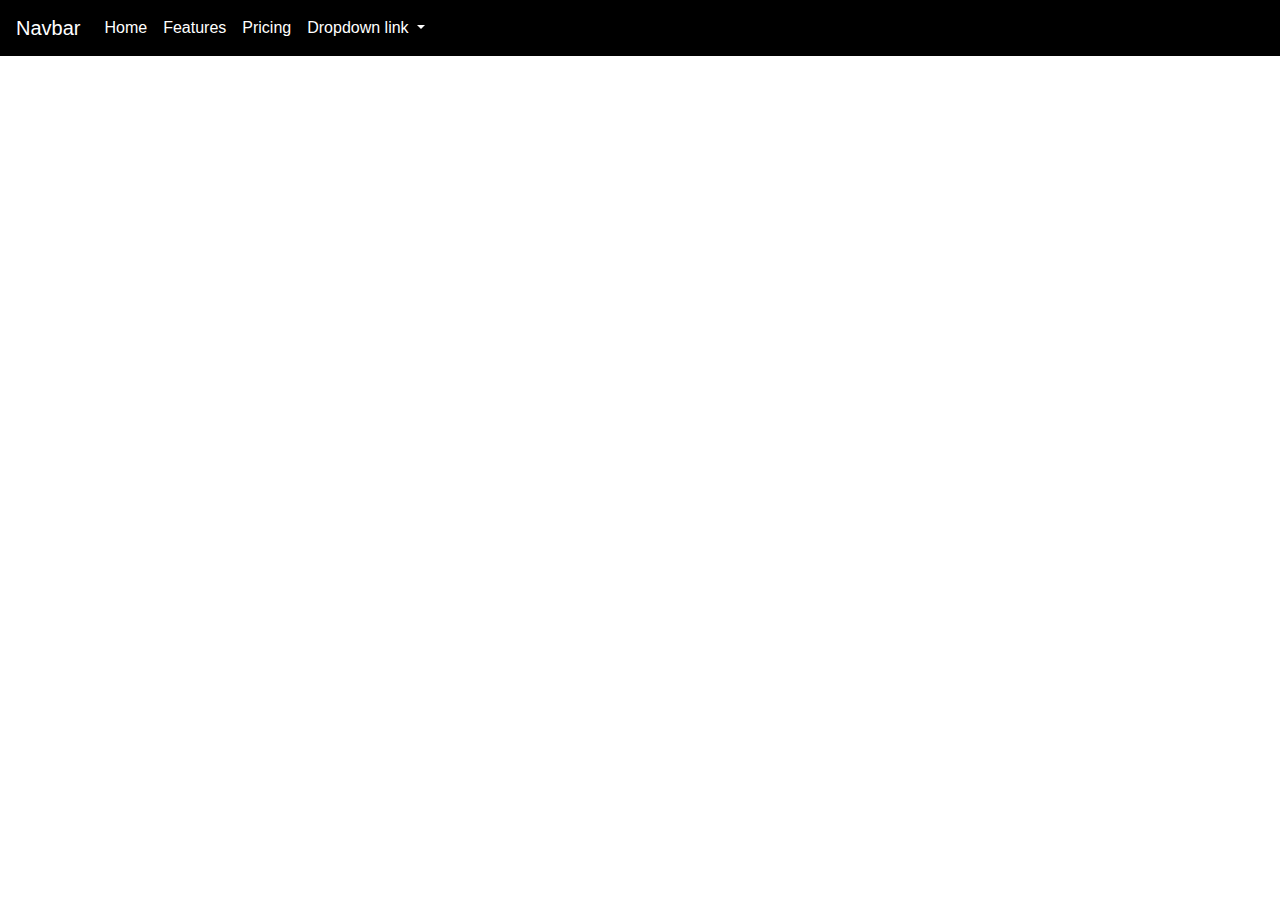
==== index.html @ e11732e4 "boiler plate" ====
<!doctype html>
<html class="no-js" lang="">

<head>
  <meta charset="utf-8">
  <title></title>
  <meta name="description" content="">
  <meta name="viewport" content="width=device-width, initial-scale=1">

  <meta property="og:title" content="">
  <meta property="og:type" content="">
  <meta property="og:url" content="">
  <meta property="og:image" content="">
  <link rel="stylesheet" href="https://maxcdn.bootstrapcdn.com/bootstrap/4.0.0/css/bootstrap.min.css" integrity="sha384-Gn5384xqQ1aoWXA+058RXPxPg6fy4IWvTNh0E263XmFcJlSAwiGgFAW/dAiS6JXm" crossorigin="anonymous">
  <link rel="manifest" href="site.webmanifest">
  <link rel="apple-touch-icon" href="icon.png">
  <!-- Place favicon.ico in the root directory -->

  <link rel="stylesheet" href="css/normalize.css">
  <link rel="stylesheet" href="css/main.css">

  <meta name="theme-color" content="#fafafa">
</head>

<body>

  <nav class="navbar navbar-expand-lg navbar-light">
    <a class="navbar-brand text-white" href="#">Navbar</a>
    <button class="navbar-toggler" type="button" data-toggle="collapse" data-target="#navbarNavDropdown" aria-controls="navbarNavDropdown" aria-expanded="false" aria-label="Toggle navigation">
      <span class="navbar-toggler-icon"></span>
    </button>
    <div class="collapse navbar-collapse" id="navbarNavDropdown">
      <ul class="navbar-nav">
        <li class="nav-item active">
          <a class="nav-link text-white" href="#">Home <span class="sr-only">(current)</span></a>
        </li>
        <li class="nav-item">
          <a class="nav-link text-white" href="#">Features</a>
        </li>
        <li class="nav-item">
          <a class="nav-link text-white" href="#">Pricing</a>
        </li>
        <li class="nav-item dropdown">
          <a class="nav-link dropdown-toggle text-white" href="#" id="navbarDropdownMenuLink" data-toggle="dropdown" aria-haspopup="true" aria-expanded="false">
            Dropdown link
          </a>
          <div class="dropdown-menu text-white" aria-labelledby="navbarDropdownMenuLink">
            <a class="dropdown-item" href="#">Action</a>
            <a class="dropdown-item" href="#">Another action</a>
            <a class="dropdown-item" href="#">Something else here</a>
          </div>
        </li>
      </ul>
    </div>
  </nav>
  <header>
    <div img src="img\linkedin_banner_image_2.png"></div>

  </header>
  <main>
    <p></p>
    <p></p>
    <p></p>
    <p></p>
  </main>

  <footer> 

  </footer>
  









































  <script src="js/vendor/modernizr-3.11.2.min.js"></script>
  <script src="js/plugins.js"></script>
  <script src="js/main.js"></script>

  <!-- Google Analytics: change UA-XXXXX-Y to be your site's ID. -->
  <script>
    window.ga = function () { ga.q.push(arguments) }; ga.q = []; ga.l = +new Date;
    ga('create', 'UA-XXXXX-Y', 'auto'); ga('set', 'anonymizeIp', true); ga('set', 'transport', 'beacon'); ga('send', 'pageview')
  </script>
  <script src="https://www.google-analytics.com/analytics.js" async></script>
</body>

</html>
---- css/main.css ----
/*! HTML5 Boilerplate v8.0.0 | MIT License | https://html5boilerplate.com/ */

/* main.css 2.1.0 | MIT License | https://github.com/h5bp/main.css#readme */
/*
 * What follows is the result of much research on cross-browser styling.
 * Credit left inline and big thanks to Nicolas Gallagher, Jonathan Neal,
 * Kroc Camen, and the H5BP dev community and team.
 */

/* ==========================================================================
   Base styles: opinionated defaults
   ========================================================================== */

html {
  color: #222;
  font-size: 1em;
  line-height: 1.4;
}

/*
 * Remove text-shadow in selection highlight:
 * https://twitter.com/miketaylr/status/12228805301
 *
 * Vendor-prefixed and regular ::selection selectors cannot be combined:
 * https://stackoverflow.com/a/16982510/7133471
 *
 * Customize the background color to match your design.
 */

::-moz-selection {
  background: #b3d4fc;
  text-shadow: none;
}

::selection {
  background: #b3d4fc;
  text-shadow: none;
}

/*
 * A better looking default horizontal rule
 */

hr {
  display: block;
  height: 1px;
  border: 0;
  border-top: 1px solid #ccc;
  margin: 1em 0;
  padding: 0;
}

/*
 * Remove the gap between audio, canvas, iframes,
 * images, videos and the bottom of their containers:
 * https://github.com/h5bp/html5-boilerplate/issues/440
 */

audio,
canvas,
iframe,
img,
svg,
video {
  vertical-align: middle;
}

/*
 * Remove default fieldset styles.
 */

fieldset {
  border: 0;
  margin: 0;
  padding: 0;
}

/*
 * Allow only vertical resizing of textareas.
 */

textarea {
  resize: vertical;
}

/* ==========================================================================
   Author's custom styles
   ========================================================================== */

   .navbar{
    background-color: #000;
  }

.header{
  background-color: #000;
}































/* ==========================================================================
   Helper classes
   ========================================================================== */

/*
 * Hide visually and from screen readers
 */

.hidden,
[hidden] {
  display: none !important;
}

/*
 * Hide only visually, but have it available for screen readers:
 * https://snook.ca/archives/html_and_css/hiding-content-for-accessibility
 *
 * 1. For long content, line feeds are not interpreted as spaces and small width
 *    causes content to wrap 1 word per line:
 *    https://medium.com/@jessebeach/beware-smushed-off-screen-accessible-text-5952a4c2cbfe
 */

.sr-only {
  border: 0;
  clip: rect(0, 0, 0, 0);
  height: 1px;
  margin: -1px;
  overflow: hidden;
  padding: 0;
  position: absolute;
  white-space: nowrap;
  width: 1px;
  /* 1 */
}

/*
 * Extends the .sr-only class to allow the element
 * to be focusable when navigated to via the keyboard:
 * https://www.drupal.org/node/897638
 */

.sr-only.focusable:active,
.sr-only.focusable:focus {
  clip: auto;
  height: auto;
  margin: 0;
  overflow: visible;
  position: static;
  white-space: inherit;
  width: auto;
}

/*
 * Hide visually and from screen readers, but maintain layout
 */

.invisible {
  visibility: hidden;
}

/*
 * Clearfix: contain floats
 *
 * For modern browsers
 * 1. The space content is one way to avoid an Opera bug when the
 *    `contenteditable` attribute is included anywhere else in the document.
 *    Otherwise it causes space to appear at the top and bottom of elements
 *    that receive the `clearfix` class.
 * 2. The use of `table` rather than `block` is only necessary if using
 *    `:before` to contain the top-margins of child elements.
 */

.clearfix::before,
.clearfix::after {
  content: " ";
  display: table;
}

.clearfix::after {
  clear: both;
}

/* ==========================================================================
   EXAMPLE Media Queries for Responsive Design.
   These examples override the primary ('mobile first') styles.
   Modify as content requires.
   ========================================================================== */

@media only screen and (min-width: 35em) {
  /* Style adjustments for viewports that meet the condition */
}

@media print,
  (-webkit-min-device-pixel-ratio: 1.25),
  (min-resolution: 1.25dppx),
  (min-resolution: 120dpi) {
  /* Style adjustments for high resolution devices */
}

/* ==========================================================================
   Print styles.
   Inlined to avoid the additional HTTP request:
   https://www.phpied.com/delay-loading-your-print-css/
   ========================================================================== */

@media print {
  *,
  *::before,
  *::after {
    background: #fff !important;
    color: #000 !important;
    /* Black prints faster */
    box-shadow: none !important;
    text-shadow: none !important;
  }

  a,
  a:visited {
    text-decoration: underline;
  }

  a[href]::after {
    content: " (" attr(href) ")";
  }

  abbr[title]::after {
    content: " (" attr(title) ")";
  }

  /*
   * Don't show links that are fragment identifiers,
   * or use the `javascript:` pseudo protocol
   */
  a[href^="#"]::after,
  a[href^="javascript:"]::after {
    content: "";
  }

  pre {
    white-space: pre-wrap !important;
  }

  pre,
  blockquote {
    border: 1px solid #999;
    page-break-inside: avoid;
  }

  /*
   * Printing Tables:
   * https://web.archive.org/web/20180815150934/http://css-discuss.incutio.com/wiki/Printing_Tables
   */
  thead {
    display: table-header-group;
  }

  tr,
  img {
    page-break-inside: avoid;
  }

  p,
  h2,
  h3 {
    orphans: 3;
    widows: 3;
  }

  h2,
  h3 {
    page-break-after: avoid;
  }
}
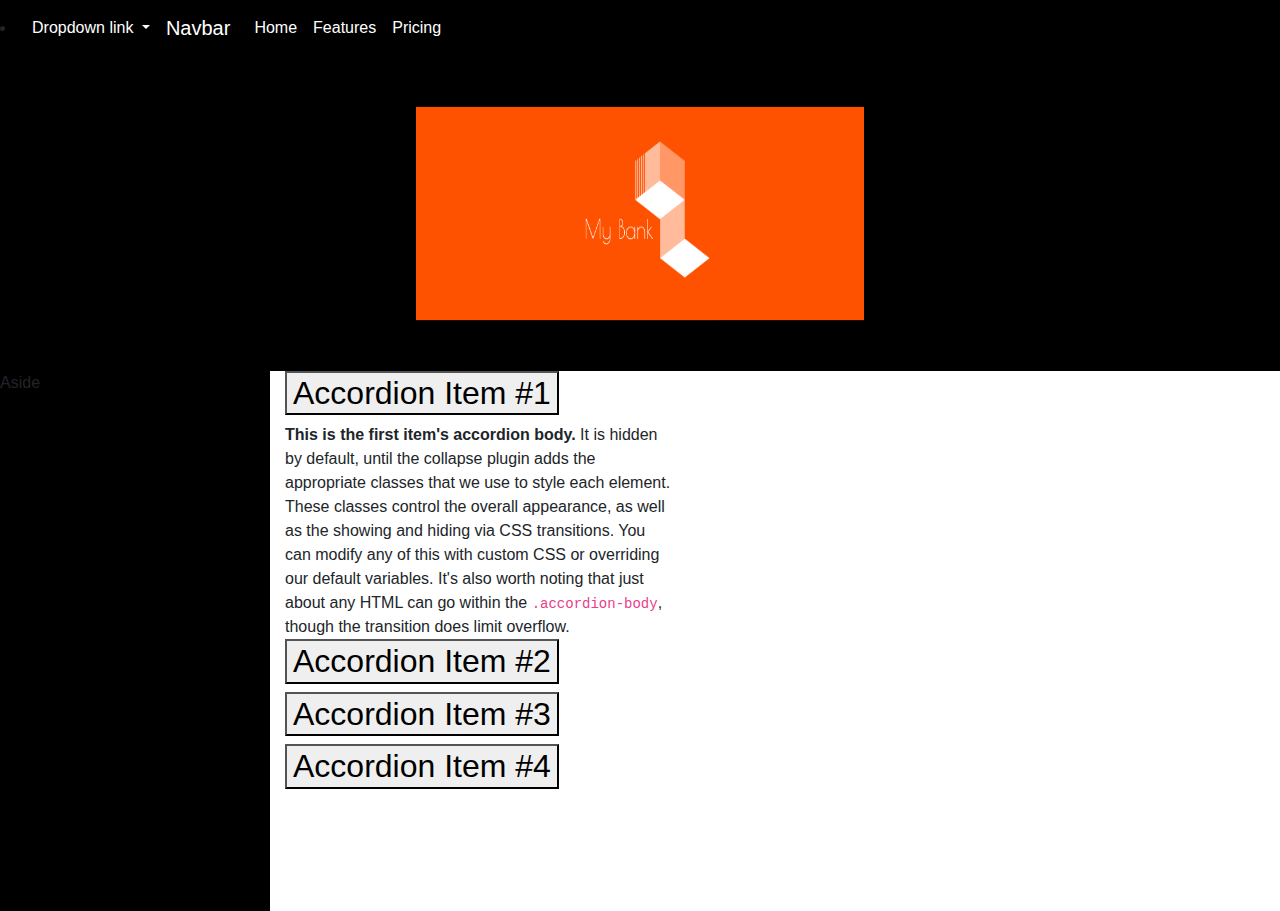
==== commit 36031363: "accordion in progress" ====
--- a/index.html
+++ b/index.html
@@ -11,12 +11,14 @@
   <meta property="og:type" content="">
   <meta property="og:url" content="">
   <meta property="og:image" content="">
+  
+  <link href="https://cdn.jsdelivr.net/npm/bootstrap@5.0.0-beta3/dist/css/bootstrap.min.css" rel="stylesheet" integrity="sha384-eOJMYsd53ii+scO/bJGFsiCZc+5NDVN2yr8+0RDqr0Ql0h+rP48ckxlpbzKgwra6" crossorigin="anonymous">
   <link rel="stylesheet" href="https://maxcdn.bootstrapcdn.com/bootstrap/4.0.0/css/bootstrap.min.css" integrity="sha384-Gn5384xqQ1aoWXA+058RXPxPg6fy4IWvTNh0E263XmFcJlSAwiGgFAW/dAiS6JXm" crossorigin="anonymous">
   <link rel="manifest" href="site.webmanifest">
   <link rel="apple-touch-icon" href="icon.png">
   <!-- Place favicon.ico in the root directory -->
 
-  <link rel="stylesheet" href="css/normalize.css">
+  
   <link rel="stylesheet" href="css/main.css">
 
   <meta name="theme-color" content="#fafafa">
@@ -25,6 +27,16 @@
 <body>
 
   <nav class="navbar navbar-expand-lg navbar-light">
+    <li class="nav-item dropdown">
+      <a class="nav-link dropdown-toggle text-white" href="#" id="navbarDropdownMenuLink" data-toggle="dropdown" aria-haspopup="true" aria-expanded="false">
+        Dropdown link
+      </a>
+      <div class="dropdown-menu text-white" aria-labelledby="navbarDropdownMenuLink">
+        <a class="dropdown-item" href="#">Action</a>
+        <a class="dropdown-item" href="#">Another action</a>
+        <a class="dropdown-item" href="#">Something else here</a>
+      </div>
+    </li>
     <a class="navbar-brand text-white" href="#">Navbar</a>
     <button class="navbar-toggler" type="button" data-toggle="collapse" data-target="#navbarNavDropdown" aria-controls="navbarNavDropdown" aria-expanded="false" aria-label="Toggle navigation">
       <span class="navbar-toggler-icon"></span>
@@ -40,75 +52,94 @@
         <li class="nav-item">
           <a class="nav-link text-white" href="#">Pricing</a>
         </li>
-        <li class="nav-item dropdown">
-          <a class="nav-link dropdown-toggle text-white" href="#" id="navbarDropdownMenuLink" data-toggle="dropdown" aria-haspopup="true" aria-expanded="false">
-            Dropdown link
-          </a>
-          <div class="dropdown-menu text-white" aria-labelledby="navbarDropdownMenuLink">
-            <a class="dropdown-item" href="#">Action</a>
-            <a class="dropdown-item" href="#">Another action</a>
-            <a class="dropdown-item" href="#">Something else here</a>
-          </div>
-        </li>
+        
       </ul>
     </div>
   </nav>
-  <header>
-    <div img src="img\linkedin_banner_image_2.png"></div>
+  <header class="header">
+    <div><img id="imgHead"class="img-fluid"src="img/linkedin_banner_image_2.png"></div>
+  </header>
+  <section class="container-fluid">
+    <div class="row">
+      
+        <div>Aside</div>
+      </div>
+    </div>
+  </section>
+  <main class="container-fluid">
+    <div class="row col-4">
+    <div class="accordion" id="accordionExample">
+      <div class="accordion-item">
+        <h2 class="accordion-header" id="headingOne">
+          <button class="accordion-button" type="button" data-bs-toggle="collapse" data-bs-target="#collapseOne" aria-expanded="true" aria-controls="collapseOne">
+            Accordion Item #1
+          </button>
+        </h2>
+        <div id="collapseOne" class="accordion-collapse collapse show" aria-labelledby="headingOne" data-bs-parent="#accordionExample">
+          <div class="accordion-body">
+            <strong>This is the first item's accordion body.</strong> It is hidden by default, until the collapse plugin adds the appropriate classes that we use to style each element. These classes control the overall appearance, as well as the showing and hiding via CSS transitions. You can modify any of this with custom CSS or overriding our default variables. It's also worth noting that just about any HTML can go within the <code>.accordion-body</code>, though the transition does limit overflow.
+          </div>
+        </div>
+      </div>
+      
+      <div class="accordion-item">
+        <h2 class="accordion-header" id="headingTwo">
+          <button class="accordion-button collapsed" type="button" data-bs-toggle="collapse" data-bs-target="#collapseTwo" aria-expanded="false" aria-controls="collapseTwo">
+            Accordion Item #2
+          </button>
+        </h2>
+        <div id="collapseTwo" class="accordion-collapse collapse" aria-labelledby="headingTwo" data-bs-parent="#accordionExample">
+          <div class="accordion-body">
+            <strong>This is the second item's accordion body.</strong> It is hidden by default, until the collapse plugin adds the appropriate classes that we use to style each element. These classes control the overall appearance, as well as the showing and hiding via CSS transitions. You can modify any of this with custom CSS or overriding our default variables. It's also worth noting that just about any HTML can go within the <code>.accordion-body</code>, though the transition does limit overflow.
+          </div>
+        </div>
+      </div>
+     </main>
 
-  </header>
-  <main>
-    <p></p>
-    <p></p>
-    <p></p>
-    <p></p>
+
+     <main class="container-fluid"> 
+      <div class="row col-4">
+       <div class="accordion-item">
+        <h2 class="accordion-header" id="headingThree">
+          <button class="accordion-button collapsed" type="button" data-bs-toggle="collapse" data-bs-target="#collapseThree" aria-expanded="false" aria-controls="collapseThree">
+            Accordion Item #3
+          </button>
+        </h2>
+        <div id="collapseThree" class="accordion-collapse collapse" aria-labelledby="headingThree" data-bs-parent="#accordionExample">
+          <div class="accordion-body">
+            <strong>This is the third item's accordion body.</strong> It is hidden by default, until the collapse plugin adds the appropriate classes that we use to style each element. These classes control the overall appearance, as well as the showing and hiding via CSS transitions. You can modify any of this with custom CSS or overriding our default variables. It's also worth noting that just about any HTML can go within the <code>.accordion-body</code>, though the transition does limit overflow.
+          </div>
+        </div>
+      </div>
+    </div>
+  </div>
+  <div class="row col-4">
+      <div class="accordion-item">
+        <h2 class="accordion-header" id="headingThree">
+          <button class="accordion-button collapsed" type="button" data-bs-toggle="collapse" data-bs-target="#collapseThree" aria-expanded="false" aria-controls="collapseThree">
+            Accordion Item #4
+          </button>
+        </h2>
+        <div id="collapseThree" class="accordion-collapse collapse" aria-labelledby="headingThree" data-bs-parent="#accordionExample">
+          <div class="accordion-body">
+            <strong>This is the fourth item's accordion body.</strong> It is hidden by default, until the collapse plugin adds the appropriate classes that we use to style each element. These classes control the overall appearance, as well as the showing and hiding via CSS transitions. You can modify any of this with custom CSS or overriding our default variables. It's also worth noting that just about any HTML can go within the <code>.accordion-body</code>, though the transition does limit overflow.
+          </div>
+        </div>
+      </div>
+    </div>
+  </div>
+</div>
+</div>
+</div>
+</div>
   </main>
 
   <footer> 
 
   </footer>
-  
 
 
-
-
-
-
-
-
-
-
-
-
-
-
-
-
-
-
-
-
-
-
-
-
-
-
-
-
-
-
-
-
-
-
-
-
-
-
-
-
-
+  <script src="https://cdn.jsdelivr.net/npm/bootstrap@5.0.0-beta3/dist/js/bootstrap.bundle.min.js" integrity="sha384-JEW9xMcG8R+pH31jmWH6WWP0WintQrMb4s7ZOdauHnUtxwoG2vI5DkLtS3qm9Ekf" crossorigin="anonymous"></script>
   <script src="js/vendor/modernizr-3.11.2.min.js"></script>
   <script src="js/plugins.js"></script>
   <script src="js/main.js"></script>
--- a/css/main.css
+++ b/css/main.css
@@ -87,15 +87,26 @@
    Author's custom styles
    ========================================================================== */
 
-   .navbar{
+.navbar{
     background-color: #000;
   }
 
 .header{
   background-color: #000;
-}
-
-
+  text-align: center;
+  
+}
+#imgHead{
+  max-width: 35%;
+  height: 35vh;
+}
+section{
+  height: 60vh;
+  width: 30vh;
+  max-width:30vh ;
+  background-color: rgb(0, 0, 0);
+  float: left;
+}
 
 
 
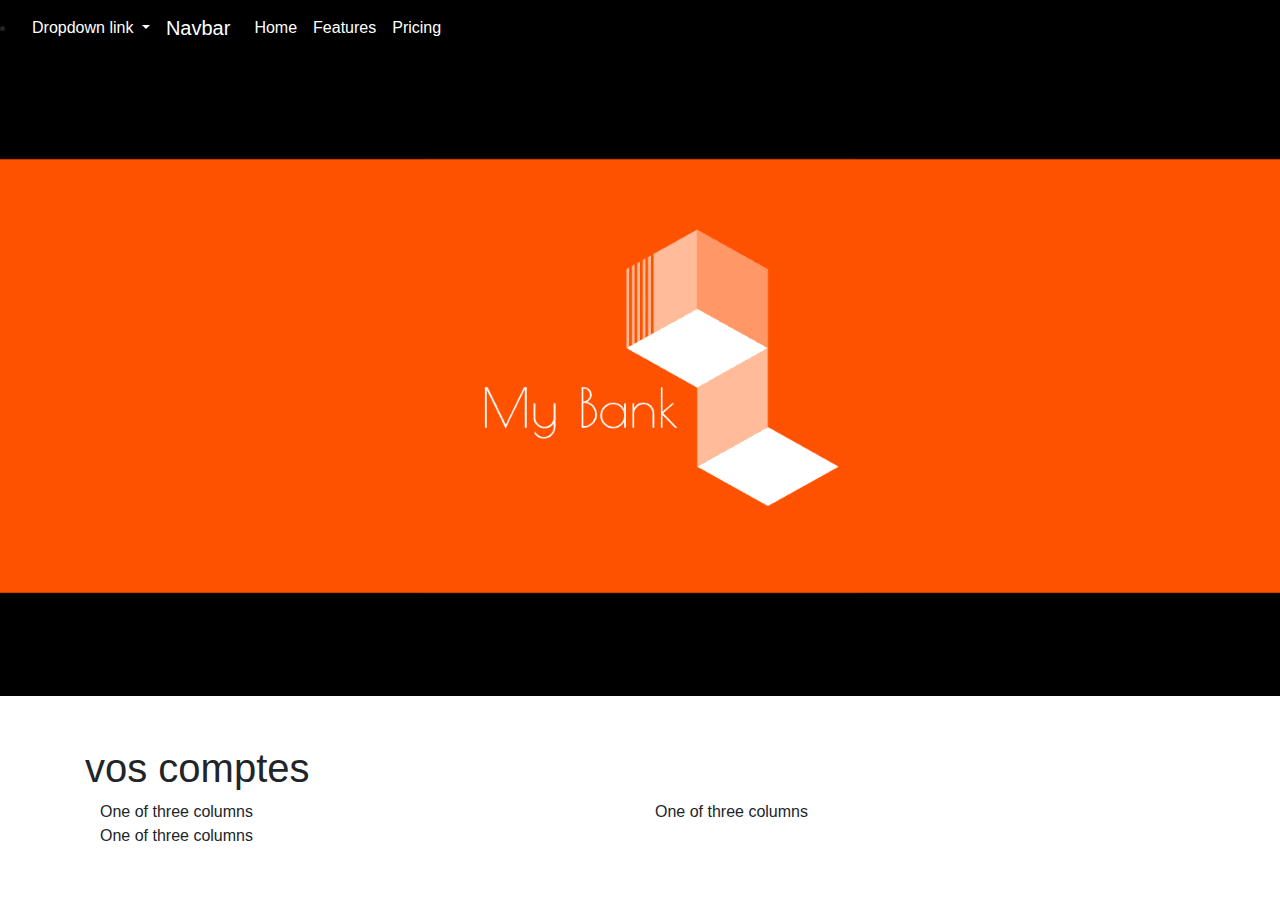
==== commit e80496fc: "columns" ====
--- a/index.html
+++ b/index.html
@@ -59,79 +59,26 @@
   <header class="header">
     <div><img id="imgHead"class="img-fluid"src="img/linkedin_banner_image_2.png"></div>
   </header>
-  <section class="container-fluid">
-    <div class="row">
-      
-        <div>Aside</div>
-      </div>
-    </div>
-  </section>
-  <main class="container-fluid">
-    <div class="row col-4">
-    <div class="accordion" id="accordionExample">
-      <div class="accordion-item">
-        <h2 class="accordion-header" id="headingOne">
-          <button class="accordion-button" type="button" data-bs-toggle="collapse" data-bs-target="#collapseOne" aria-expanded="true" aria-controls="collapseOne">
-            Accordion Item #1
-          </button>
-        </h2>
-        <div id="collapseOne" class="accordion-collapse collapse show" aria-labelledby="headingOne" data-bs-parent="#accordionExample">
-          <div class="accordion-body">
-            <strong>This is the first item's accordion body.</strong> It is hidden by default, until the collapse plugin adds the appropriate classes that we use to style each element. These classes control the overall appearance, as well as the showing and hiding via CSS transitions. You can modify any of this with custom CSS or overriding our default variables. It's also worth noting that just about any HTML can go within the <code>.accordion-body</code>, though the transition does limit overflow.
-          </div>
-        </div>
-      </div>
-      
-      <div class="accordion-item">
-        <h2 class="accordion-header" id="headingTwo">
-          <button class="accordion-button collapsed" type="button" data-bs-toggle="collapse" data-bs-target="#collapseTwo" aria-expanded="false" aria-controls="collapseTwo">
-            Accordion Item #2
-          </button>
-        </h2>
-        <div id="collapseTwo" class="accordion-collapse collapse" aria-labelledby="headingTwo" data-bs-parent="#accordionExample">
-          <div class="accordion-body">
-            <strong>This is the second item's accordion body.</strong> It is hidden by default, until the collapse plugin adds the appropriate classes that we use to style each element. These classes control the overall appearance, as well as the showing and hiding via CSS transitions. You can modify any of this with custom CSS or overriding our default variables. It's also worth noting that just about any HTML can go within the <code>.accordion-body</code>, though the transition does limit overflow.
-          </div>
-        </div>
-      </div>
-     </main>
+ 
 
 
-     <main class="container-fluid"> 
-      <div class="row col-4">
-       <div class="accordion-item">
-        <h2 class="accordion-header" id="headingThree">
-          <button class="accordion-button collapsed" type="button" data-bs-toggle="collapse" data-bs-target="#collapseThree" aria-expanded="false" aria-controls="collapseThree">
-            Accordion Item #3
-          </button>
-        </h2>
-        <div id="collapseThree" class="accordion-collapse collapse" aria-labelledby="headingThree" data-bs-parent="#accordionExample">
-          <div class="accordion-body">
-            <strong>This is the third item's accordion body.</strong> It is hidden by default, until the collapse plugin adds the appropriate classes that we use to style each element. These classes control the overall appearance, as well as the showing and hiding via CSS transitions. You can modify any of this with custom CSS or overriding our default variables. It's also worth noting that just about any HTML can go within the <code>.accordion-body</code>, though the transition does limit overflow.
-          </div>
+
+  
+  <main class="container my-5">
+    <h1>vos comptes</h1>
+    <div class="container-fluid">
+      <div class="row">
+        <div class="col-md-6">
+          One of three columns
+        </div>
+        <div class="col-md-6">
+          One of three columns
+        </div>
+        <div class="col-md-6">
+          One of three columns
         </div>
       </div>
     </div>
-  </div>
-  <div class="row col-4">
-      <div class="accordion-item">
-        <h2 class="accordion-header" id="headingThree">
-          <button class="accordion-button collapsed" type="button" data-bs-toggle="collapse" data-bs-target="#collapseThree" aria-expanded="false" aria-controls="collapseThree">
-            Accordion Item #4
-          </button>
-        </h2>
-        <div id="collapseThree" class="accordion-collapse collapse" aria-labelledby="headingThree" data-bs-parent="#accordionExample">
-          <div class="accordion-body">
-            <strong>This is the fourth item's accordion body.</strong> It is hidden by default, until the collapse plugin adds the appropriate classes that we use to style each element. These classes control the overall appearance, as well as the showing and hiding via CSS transitions. You can modify any of this with custom CSS or overriding our default variables. It's also worth noting that just about any HTML can go within the <code>.accordion-body</code>, though the transition does limit overflow.
-          </div>
-        </div>
-      </div>
-    </div>
-  </div>
-</div>
-</div>
-</div>
-</div>
   </main>
 
   <footer> 
--- a/css/main.css
+++ b/css/main.css
@@ -96,21 +96,6 @@
   text-align: center;
   
 }
-#imgHead{
-  max-width: 35%;
-  height: 35vh;
-}
-section{
-  height: 60vh;
-  width: 30vh;
-  max-width:30vh ;
-  background-color: rgb(0, 0, 0);
-  float: left;
-}
-
-
-
-
 
 
 
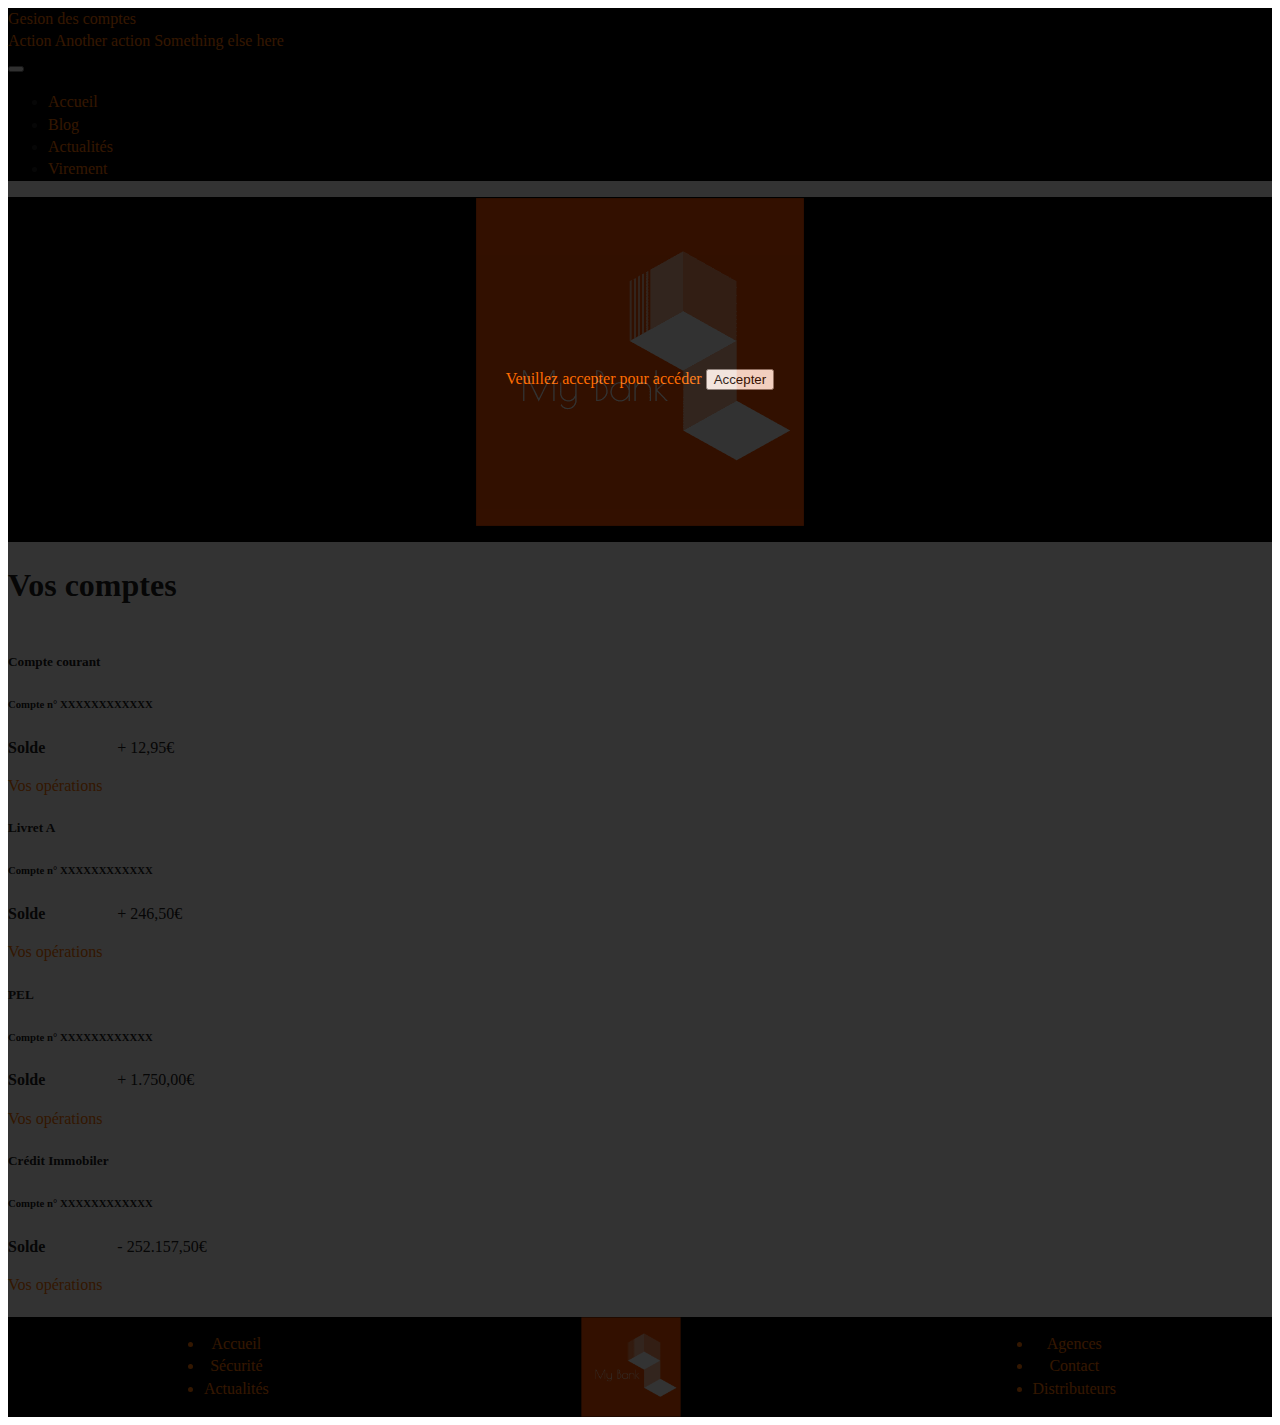
==== commit 50fff6ab: "Comments" ====
--- a/index.html
+++ b/index.html
@@ -3,7 +3,7 @@
 
 <head>
   <meta charset="utf-8">
-  <title></title>
+  <title>My Bank</title>
   <meta name="description" content="">
   <meta name="viewport" content="width=device-width, initial-scale=1">
 
@@ -11,25 +11,26 @@
   <meta property="og:type" content="">
   <meta property="og:url" content="">
   <meta property="og:image" content="">
-  
+  <link rel="shortcut icon" type="image/png" href="img/favicon.png"/>
   <link href="https://cdn.jsdelivr.net/npm/bootstrap@5.0.0-beta3/dist/css/bootstrap.min.css" rel="stylesheet" integrity="sha384-eOJMYsd53ii+scO/bJGFsiCZc+5NDVN2yr8+0RDqr0Ql0h+rP48ckxlpbzKgwra6" crossorigin="anonymous">
-  <link rel="stylesheet" href="https://maxcdn.bootstrapcdn.com/bootstrap/4.0.0/css/bootstrap.min.css" integrity="sha384-Gn5384xqQ1aoWXA+058RXPxPg6fy4IWvTNh0E263XmFcJlSAwiGgFAW/dAiS6JXm" crossorigin="anonymous">
   <link rel="manifest" href="site.webmanifest">
   <link rel="apple-touch-icon" href="icon.png">
+  <link rel="stylesheet" href="css/main.css">
   <!-- Place favicon.ico in the root directory -->
-
-  
-  <link rel="stylesheet" href="css/main.css">
-
+ 
   <meta name="theme-color" content="#fafafa">
 </head>
 
 <body>
+<div id="layer">
+  <div id="layertxt"></div>   
+  <div id="btnlayer" class="loadContent">Veuillez accepter pour accéder <button type="button" value="Accepter" id="butn" class="btn btn-dark" >Accepter</button></div>
+</div>
 
-  <nav class="navbar navbar-expand-lg navbar-light">
+<nav class="navbar navbar-expand-lg navbar-light">
     <li class="nav-item dropdown">
       <a class="nav-link dropdown-toggle text-white" href="#" id="navbarDropdownMenuLink" data-toggle="dropdown" aria-haspopup="true" aria-expanded="false">
-        Dropdown link
+        Gesion des comptes
       </a>
       <div class="dropdown-menu text-white" aria-labelledby="navbarDropdownMenuLink">
         <a class="dropdown-item" href="#">Action</a>
@@ -37,54 +38,101 @@
         <a class="dropdown-item" href="#">Something else here</a>
       </div>
     </li>
-    <a class="navbar-brand text-white" href="#">Navbar</a>
+    
     <button class="navbar-toggler" type="button" data-toggle="collapse" data-target="#navbarNavDropdown" aria-controls="navbarNavDropdown" aria-expanded="false" aria-label="Toggle navigation">
       <span class="navbar-toggler-icon"></span>
     </button>
     <div class="collapse navbar-collapse" id="navbarNavDropdown">
       <ul class="navbar-nav">
         <li class="nav-item active">
-          <a class="nav-link text-white" href="#">Home <span class="sr-only">(current)</span></a>
+          <a class="nav-link text-white" href="index.html">Accueil <span class="sr-only">(current)</span></a>
         </li>
         <li class="nav-item">
-          <a class="nav-link text-white" href="#">Features</a>
+          <a class="nav-link text-white" href="blog.html">Blog</a>
         </li>
         <li class="nav-item">
-          <a class="nav-link text-white" href="#">Pricing</a>
+          <a class="nav-link text-white" href="actu.html">Actualités</a>
         </li>
-        
+        <li class="nav-item">
+          <a class="nav-link text-white" href="actu.html">Virement</a>
+        </li>
       </ul>
     </div>
   </nav>
-  <header class="header">
-    <div><img id="imgHead"class="img-fluid"src="img/linkedin_banner_image_2.png"></div>
+  <header id="header">
+    <div><img id="imgHead" class="img-fluid" src="img/pinterest_profile_image.png" alt="logoMyBank"></div>
   </header>
  
-
-
-
   
   <main class="container my-5">
-    <h1>vos comptes</h1>
-    <div class="container-fluid">
+    <h1>Vos comptes</h1>
+    <div class="container">
       <div class="row">
         <div class="col-md-6">
-          One of three columns
+          <div class="card" style="width: 18rem;">
+            <div class="card-body">
+              <h5 class="card-title">Compte courant</h5>
+              <h6 class="card-subtitle mb-2 text-muted">Compte n° XXXXXXXXXXXX</h6>
+              <p class="card-text"><strong>Solde</strong>&ensp; &ensp; &ensp; &ensp; &ensp; &ensp;  + 12,95€</p>
+              <a href="#" class="card-link ">Vos opérations</a>             
+            </div>
+          </div>
         </div>
         <div class="col-md-6">
-          One of three columns
+          <div class="card" style="width: 18rem;">
+            <div class="card-body">
+              <h5 class="card-title">Livret A</h5>
+              <h6 class="card-subtitle mb-2 text-muted">Compte n° XXXXXXXXXXXX</h6>
+              <p class="card-text"><strong>Solde</strong>&ensp; &ensp; &ensp; &ensp; &ensp; &ensp;  + 246,50€ </p>
+              <a href="#" class="card-link">Vos opérations</a>           
+            </div>
+          </div>
         </div>
         <div class="col-md-6">
-          One of three columns
+          <div class="card" style="width: 18rem;">
+            <div class="card-body">
+              <h5 class="card-title">PEL</h5>
+              <h6 class="card-subtitle mb-2 text-muted">Compte n° XXXXXXXXXXXX</h6>
+              <p class="card-text"><strong>Solde</strong>&ensp; &ensp; &ensp; &ensp; &ensp; &ensp;  + 1.750,00€ </p>
+              <a href="#" class="card-link">Vos opérations</a>
+            </div>
+          </div>
+        </div>
+        <div class="col-md-6">
+          <div class="card" style="width: 18rem;">
+            <div class="card-body">
+              <h5 class="card-title">Crédit Immobiler</h5>
+              <h6 class="card-subtitle mb-2 text-muted">Compte n° XXXXXXXXXXXX</h6>
+              <p class="card-text"><strong>Solde</strong>&ensp; &ensp; &ensp; &ensp; &ensp; &ensp;  - 252.157,50€ </p>
+              <a href="#" class="card-link">Vos opérations</a>
+            </div>
+          </div>
         </div>
       </div>
     </div>
   </main>
 
-  <footer> 
-
+  <footer id="footer" class="container-fluid"> 
+    <div class="row">
+      <div class="col-md-6">
+        <ul>
+         <li><a href="index.html">Accueil</a></li>
+         <li><a href="blog.html">Sécurité</li>
+         <li><a href="actu.html">Actualités</a></li>
+       </ul>
+    </div>
+  </div>
+    <div><img id="imgFooter" class="img-fluid" src="img/pinterest_profile_image.png" alt="logoMyBank"></div>
+    <div class="row">
+      <div class="col-md-6">
+       <ul>
+         <li><a href="index.html">Agences</a></li>
+         <li><a href="index.html">Contact</a></li>
+        <li><a href="index.html">Distributeurs</a></li>
+       </ul>
+    </div>
+  </div>
   </footer>
-
 
   <script src="https://cdn.jsdelivr.net/npm/bootstrap@5.0.0-beta3/dist/js/bootstrap.bundle.min.js" integrity="sha384-JEW9xMcG8R+pH31jmWH6WWP0WintQrMb4s7ZOdauHnUtxwoG2vI5DkLtS3qm9Ekf" crossorigin="anonymous"></script>
   <script src="js/vendor/modernizr-3.11.2.min.js"></script>
--- a/css/main.css
+++ b/css/main.css
@@ -87,35 +87,61 @@
    Author's custom styles
    ========================================================================== */
 
+a {
+    color: rgb(255, 115, 0);
+    text-decoration: none ;
+  }
+body {
+    position: relative;
+   }
+   .li{
+  color:rgb(255, 115, 0);
+}
 .navbar{
     background-color: #000;
-  }
-
-.header{
+    
+  }
+#header{
   background-color: #000;
   text-align: center;
-  
-}
-
-
-
-
-
-
-
-
-
-
-
-
-
-
-
-
-
-
-
-
+  padding-bottom: 15px;
+}  
+#footer{
+  background-color: #000;
+  text-align: center;
+  display: flex;
+  justify-content: space-around;
+  color: rgb(255, 115, 0);
+}
+#imgFooter{
+  max-width: 100px;
+}
+#layertxt{
+  margin-top: 40vh; 
+}
+#layer{        
+  top:0;
+  left:0;
+  width:100%;                      /* layer cover all page */
+  height:100%;
+  background-color: rgb(0, 0, 0);
+  color:rgb(255, 115, 0);
+  text-align: center;
+  opacity: 0.8;
+  position: absolute;
+  z-index: 100;                    /* layer top of all elements */
+}
+.card {
+  border-color: rgb(255, 115, 0);
+  margin-bottom: 20px;          /* space between cards */
+}
+h1{
+  margin-bottom: 5vh;
+}
+.table{
+  margin-top: 12vh;    
+  margin-bottom: 12vh;
+}
 
 
 
